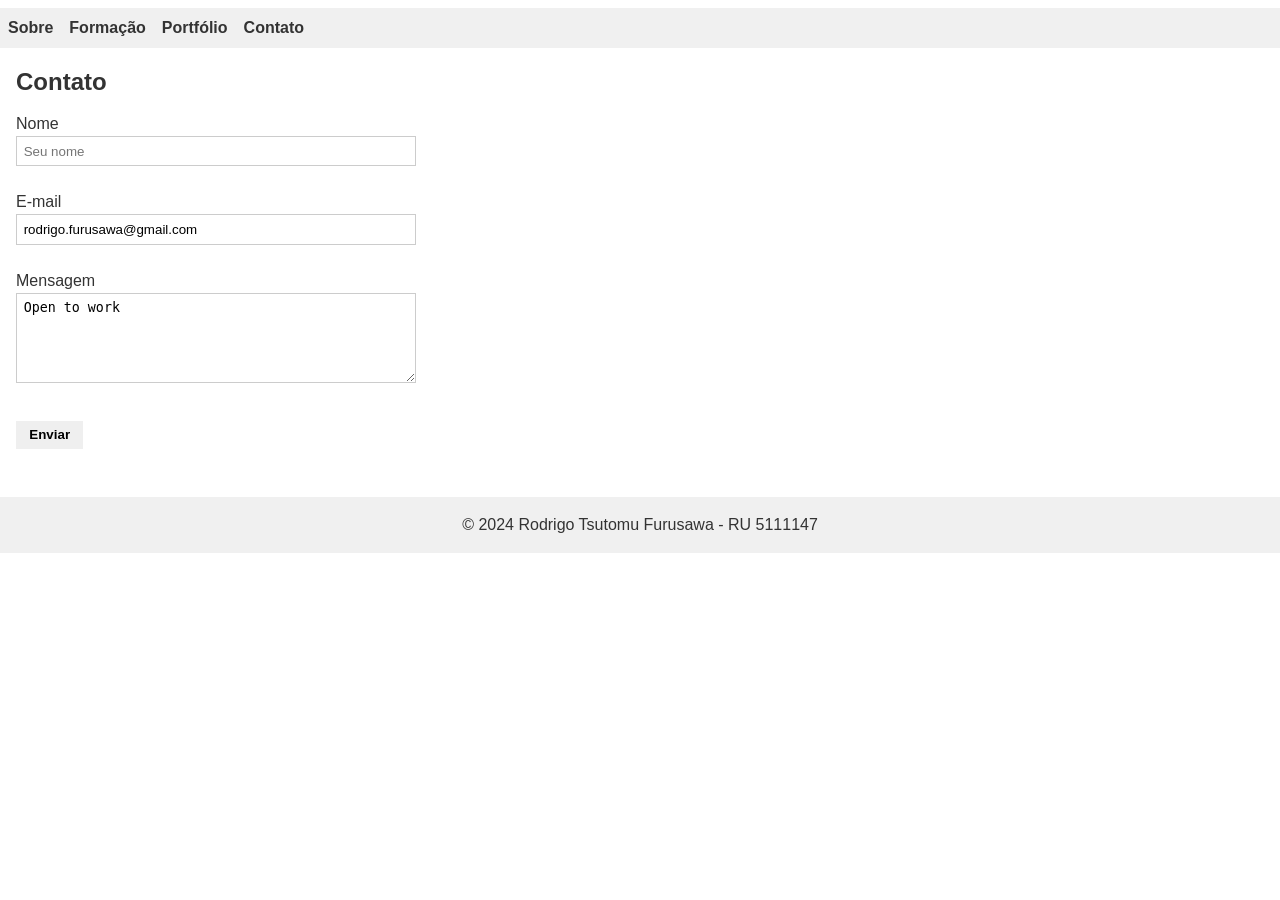
==== contato.html @ a209204a "sitetest" ====
<!DOCTYPE html>
<html lang="pt-br">
<head>
  <meta charset="UTF-8">
  <meta name="viewport" content="width=device-width, initial-scale=1.0">
  <title>Contato - Rodrigo Tsutomu Furusawa</title>
  <link rel="stylesheet" href="style.css">
</head>
<body>
  <header>
    <nav>
      <ul>
        <li><a href="index.html">Sobre</a></li>
        <li><a href="formacao.html">Formação</a></li>
        <li><a href="portfolio.html">Portfólio</a></li>
        <li><a href="contato.html">Contato</a></li>
      </ul>
    </nav>
  </header>

  <main>
    <section id="contato">
      <h1>Contato</h1>
      <form action="#" method="post">
        <label for="nome">Nome</label><br>
        <input type="text" id="nome" name="nome" placeholder="Seu nome"><br><br>

        <label for="email">E-mail</label><br>
        <input type="email" id="email" name="email" value="rodrigo.furusawa@gmail.com"><br><br>

        <label for="mensagem">Mensagem</label><br>
        <textarea id="mensagem" name="mensagem" rows="5">Open to work</textarea><br><br>

        <button type="submit">Enviar</button>
      </form>
    </section>
  </main>

  <footer>
    <p>&copy; 2024 Rodrigo Tsutomu Furusawa - RU 5111147</p>
  </footer>
</body>
</html>
---- style.css ----
/* Reset básico */
* {
  margin: 0;
  padding: 0;
  box-sizing: border-box;
}

body {
  font-family: Arial, sans-serif;
  line-height: 1.5;
  background: #fff;
  color: #333;
}

header {
  background: #f0f0f0;
}

nav ul {
  list-style: none;
  display: flex;
  padding: 0.5em;
}

nav li {
  margin-right: 1em;
}

nav a {
  text-decoration: none;
  color: #333;
  font-weight: bold;
}

main {
  padding: 1em;
}

h1 {
  margin-bottom: 0.5em;
}

ul {
  margin-top: 0.5em;
  padding-left: 1.2em;
}

footer {
  text-align: center;
  padding: 1em;
  background: #f0f0f0;
  margin-top: 2em;
}

form input,
form textarea {
  width: 100%;
  max-width: 400px;
  padding: 0.5em;
  border: 1px solid #ccc;
}

form button {
  margin-top: 0.5em;
  padding: 0.5em 1em;
  border: none;
  cursor: pointer;
  font-weight: bold;
}
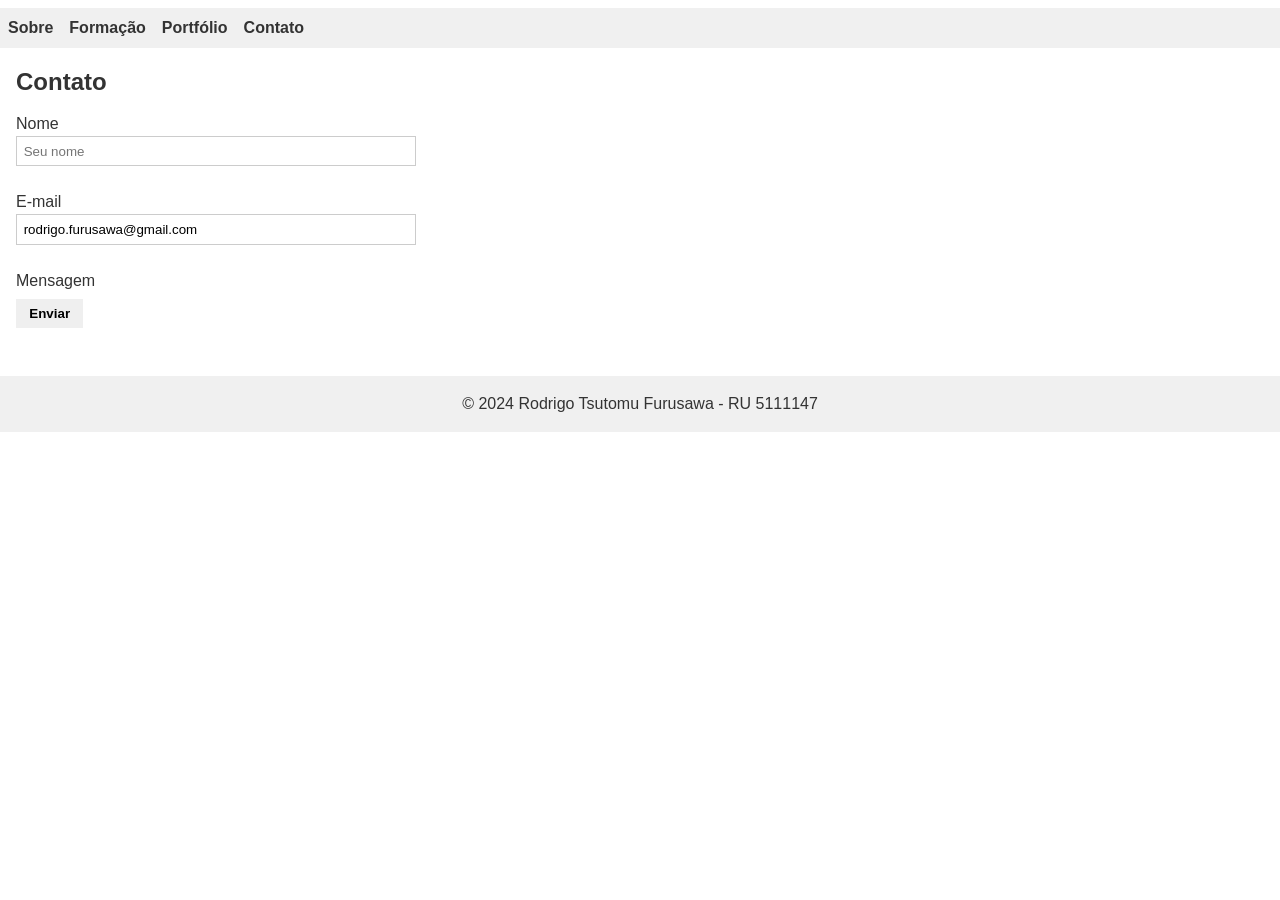
==== commit 41e493dc: "Update contato.html" ====
--- a/contato.html
+++ b/contato.html
@@ -29,7 +29,7 @@
         <input type="email" id="email" name="email" value="rodrigo.furusawa@gmail.com"><br><br>
 
         <label for="mensagem">Mensagem</label><br>
-        <textarea id="mensagem" name="mensagem" rows="5">Open to work</textarea><br><br>
+        
 
         <button type="submit">Enviar</button>
       </form>
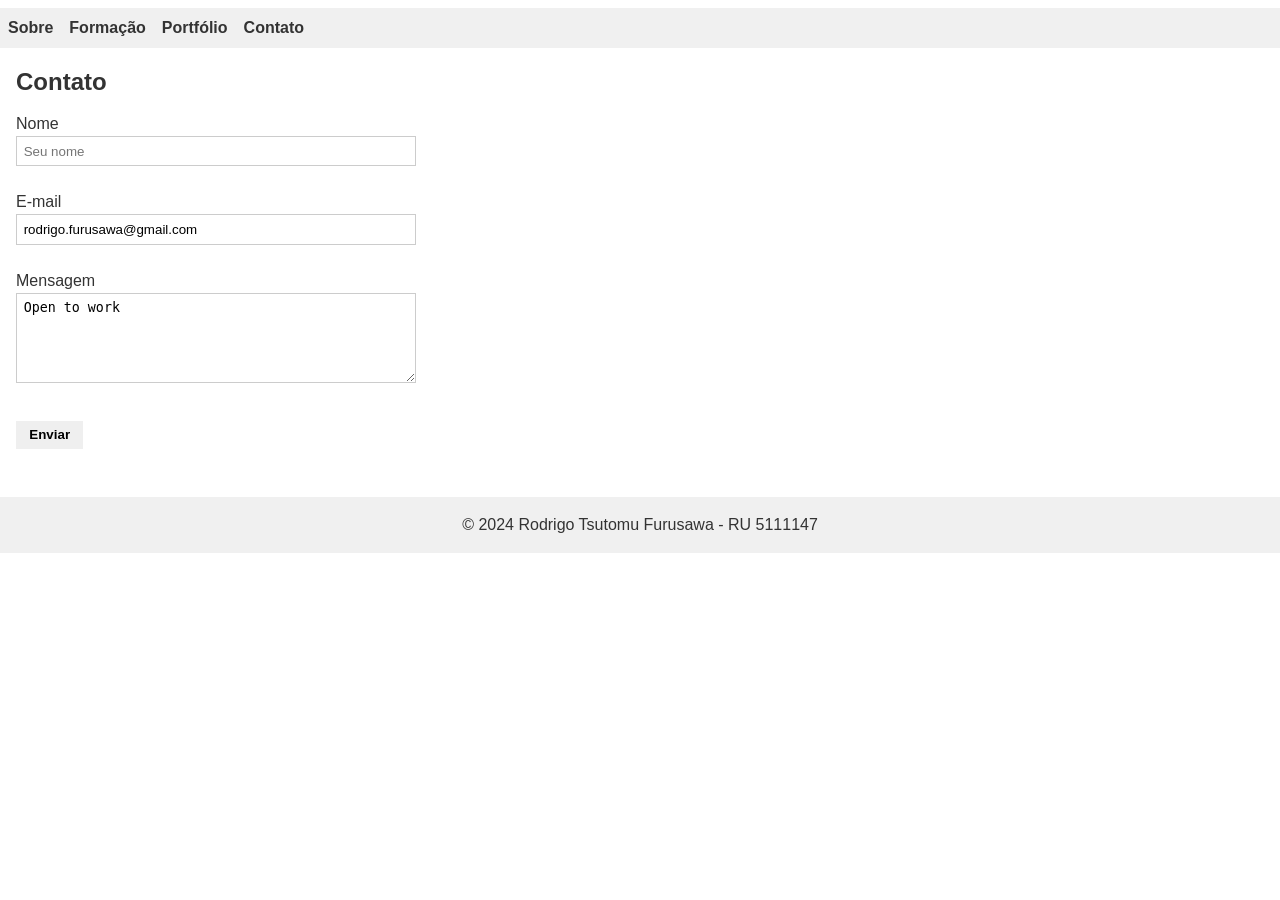
==== commit e03d05ae: "Update contato.html" ====
--- a/contato.html
+++ b/contato.html
@@ -29,7 +29,7 @@
         <input type="email" id="email" name="email" value="rodrigo.furusawa@gmail.com"><br><br>
 
         <label for="mensagem">Mensagem</label><br>
-        
+        <textarea id="mensagem" name="mensagem" rows="5">Open to work</textarea><br><br>
 
         <button type="submit">Enviar</button>
       </form>
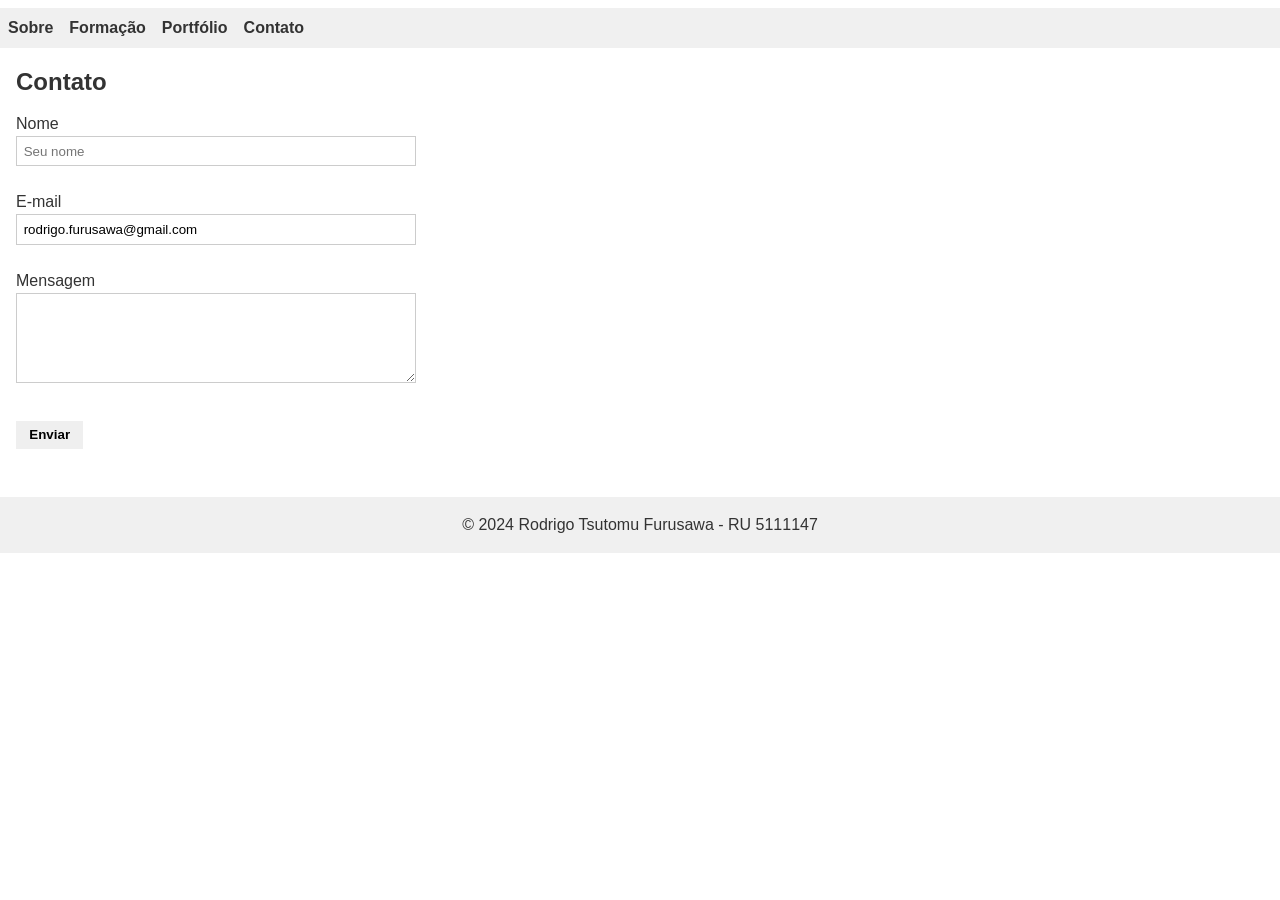
==== commit 28c84114: "Update contato.html" ====
--- a/contato.html
+++ b/contato.html
@@ -29,7 +29,7 @@
         <input type="email" id="email" name="email" value="rodrigo.furusawa@gmail.com"><br><br>
 
         <label for="mensagem">Mensagem</label><br>
-        <textarea id="mensagem" name="mensagem" rows="5">Open to work</textarea><br><br>
+        <textarea id="mensagem" name="mensagem" rows="5"> </textarea><br><br>
 
         <button type="submit">Enviar</button>
       </form>
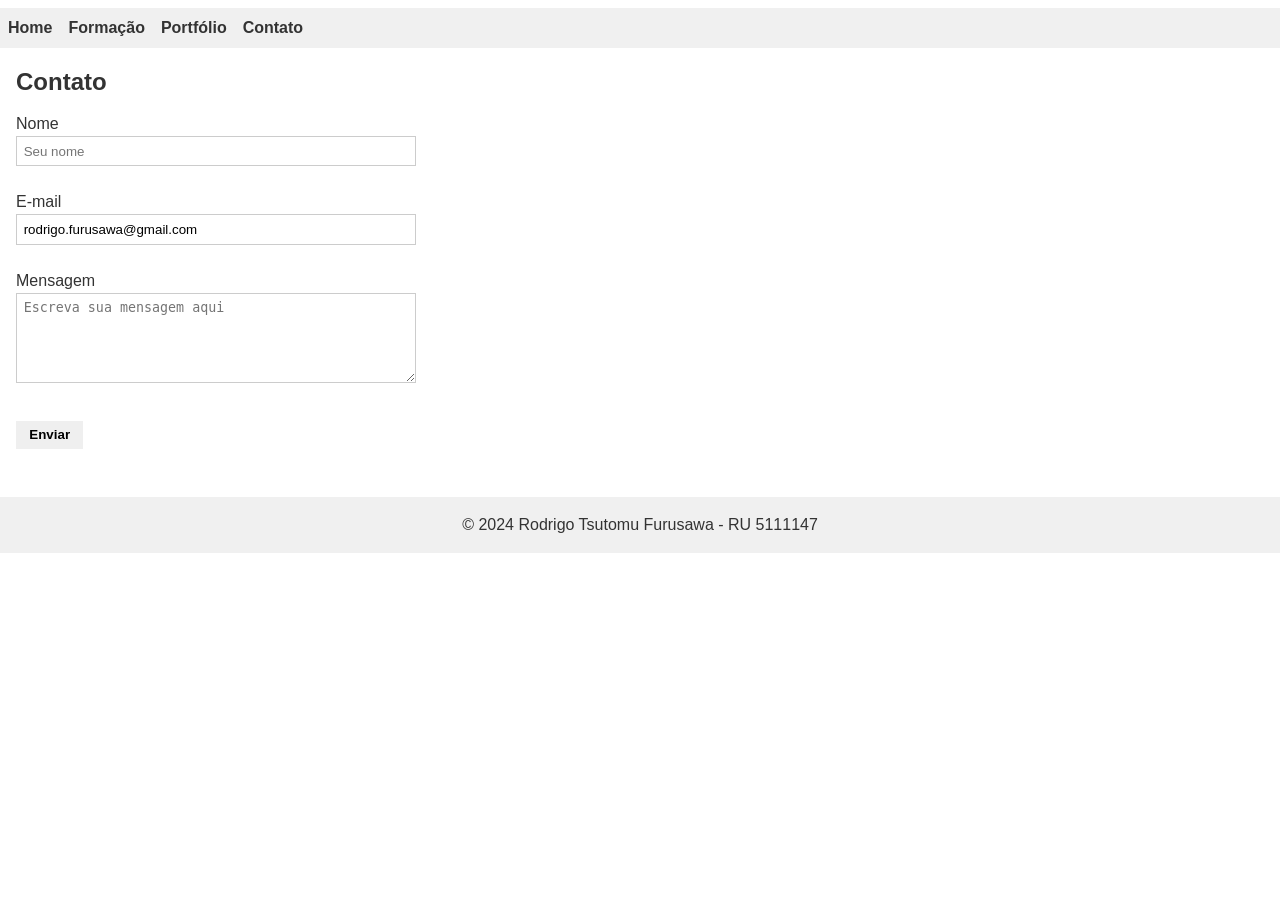
==== commit 03a62884: "Update contato.html" ====
--- a/contato.html
+++ b/contato.html
@@ -10,7 +10,7 @@
   <header>
     <nav>
       <ul>
-        <li><a href="index.html">Sobre</a></li>
+        <li><a href="index.html">Home</a></li>
         <li><a href="formacao.html">Formação</a></li>
         <li><a href="portfolio.html">Portfólio</a></li>
         <li><a href="contato.html">Contato</a></li>
@@ -29,7 +29,7 @@
         <input type="email" id="email" name="email" value="rodrigo.furusawa@gmail.com"><br><br>
 
         <label for="mensagem">Mensagem</label><br>
-        <textarea id="mensagem" name="mensagem" rows="5"> </textarea><br><br>
+        <textarea id="mensagem" name="mensagem" rows="5" placeholder="Escreva sua mensagem aqui"></textarea><br><br>
 
         <button type="submit">Enviar</button>
       </form>
